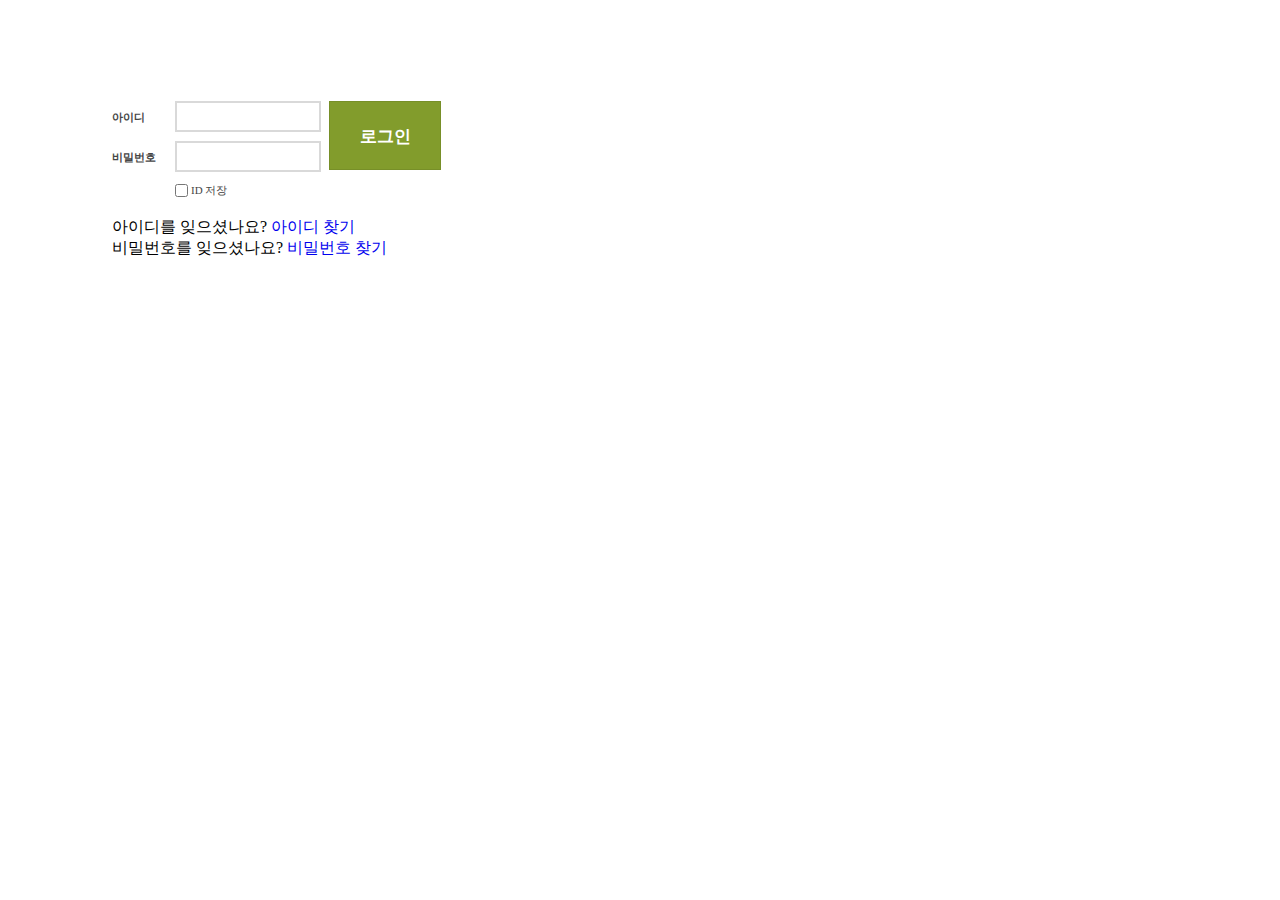
==== index.html @ df2f1925 "UI 제작, top ul 완성" ====
<!DOCTYPE html>
<html lang="ko">
  <head>
    <meta charset="UTF-8" />
    <link rel="stylesheet" href="css/default.css" />
    <link rel="stylesheet" href="css/style.css" />
    <meta name="viewport" content="width=device-width, initial-scale=1.0" />
    <title>로그인</title>
  </head>
  <body>
    <form action="" method="post">
      <fieldset>
        <legend>로그인</legend>
        <div class="login">
          <ul class="top">
            <li>
              <label for="txt1">아이디</label><input type="text" id="txt1" />
            </li>
            <li>
              <label for="txt2">비밀번호</label
              ><input type="password" id="txt2" />
            </li>
            <li class="btn"><a href="#a">로그인</a></li>
            <li class="save">
              <input type="checkbox" id="chk1" /><label for="chk1"
                >ID 저장</label
              >
            </li>
          </ul>

          <ul class="btm">
            <li>아이디를 잊으셨나요? <a href="#a">아이디 찾기</a></li>
            <li>비밀번호를 잊으셨나요? <a href="#a">비밀번호 찾기</a></li>
          </ul>
        </div>
      </fieldset>
    </form>
  </body>
</html>
---- css/default.css ----
ul {
  list-style-type: none;
}

fieldset {
  border: 0;
}

legend {
  visibility:hidden
}

input {
  border-style: solid;
}

a {
  text-decoration: none;
}
---- css/style.css ----
body {
  padding: 50px;
}

.login .top {
  position: relative;
  width: 329px;
}

.login .top li.btn {
  position: absolute;
  right: 0;
  top: 0;
}

.login .top li label {
  font-size: 11px;
  color: #464646;
  font-family: dotum;
  font-weight: bold;
  display: inline-block;
  width: 63px;
}

.login .top li input[type="text"],
input[type="password"] {
  width: 142px;
  height: 27px;
  padding: 0;
  border-color: #d9d9d9;
}

.login .top li {
  padding: 0 0 9px 0;
}

.login .top li a {
  width: 109.67px;
  height: 67.67px;
  background: #829c2c;
  display: block;
  font-size: 17px;
  color: #fff;
  text-align: center;
  line-height: 69px;
  font-weight: bold;
  border: 1px solid #778f28;
}

.login .top li.save {
  padding: 0 0 0 59px;
}

.login .top li.save label {
  position: relative;
  font-weight: normal;
  top: -3px;
}
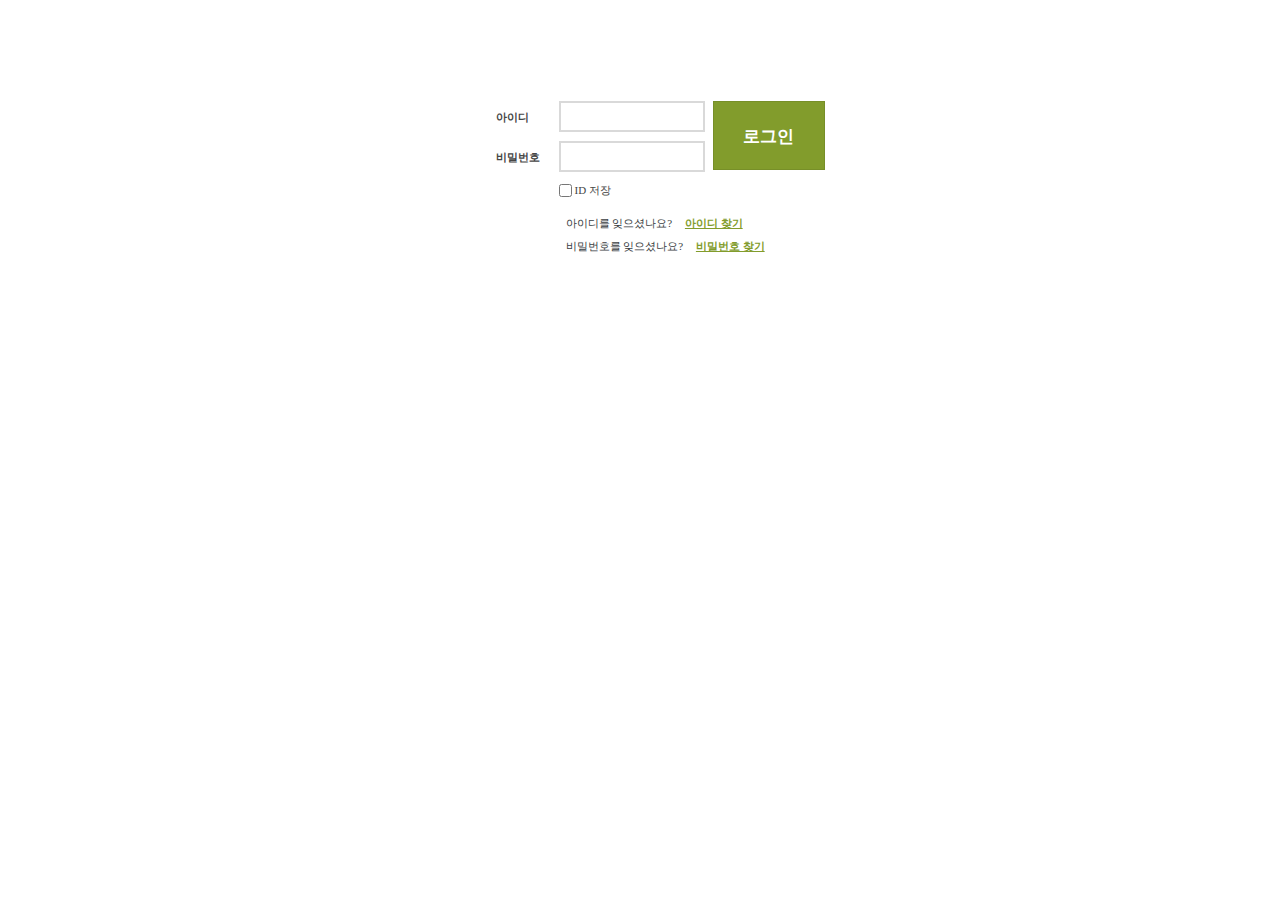
==== commit 1d35ea77: "자바스크립트 다시 적용해보기 연습" ====
--- a/index.html
+++ b/index.html
@@ -18,16 +18,16 @@
             </li>
             <li>
               <label for="txt2">비밀번호</label
-              ><input type="password" id="txt2" />
-            </li>
-            <li class="btn"><a href="#a">로그인</a></li>
-            <li class="save">
-              <input type="checkbox" id="chk1" /><label for="chk1"
+                ><input type="password" id="txt2" />
+              </li>
+              <li class="btn"><a href="#a">로그인</a></li>
+              <li class="save">
+                <input type="checkbox" id="chk1" /><label for="chk1"
                 >ID 저장</label
               >
             </li>
           </ul>
-
+          
           <ul class="btm">
             <li>아이디를 잊으셨나요? <a href="#a">아이디 찾기</a></li>
             <li>비밀번호를 잊으셨나요? <a href="#a">비밀번호 찾기</a></li>
@@ -35,5 +35,7 @@
         </div>
       </fieldset>
     </form>
+    <script src="index.js"></script>
   </body>
-</html>
+  </html>
+  --- a/css/default.css
+++ b/css/default.css
@@ -2,9 +2,7 @@
   list-style-type: none;
 }
 
-fieldset {
-  border: 0;
-}
+
 
 legend {
   visibility:hidden
--- a/css/style.css
+++ b/css/style.css
@@ -1,5 +1,16 @@
 body {
   padding: 50px;
+  width: auto;
+  height: auto;
+}
+
+fieldset {
+  border: 0;
+
+  /* 수평중앙정렬 */
+  display: flex;
+  justify-content: center;
+  /* align-items: center; */
 }
 
 .login .top {
@@ -54,5 +65,34 @@
 .login .top li.save label {
   position: relative;
   font-weight: normal;
+  width: auto;
   top: -3px;
 }
+
+/* btm */
+
+.login .btm {
+  padding: 0 0 0 100px;
+}
+
+.login .btm li {
+  color: #383d41;
+  font-family: dotum;
+  font-size: 11px;
+  margin-left: 10px;
+  margin-bottom: 11px;
+  line-height: 12px;
+}
+
+.login .btm li a:hover {
+  cursor: pointer;
+}
+
+.login .btm li a {
+  font-size: 11px;
+  font-family: dotum;
+  font-weight: bold;
+  color: #829c2c;
+  text-decoration: underline; 
+  margin-left: 10px;
+}